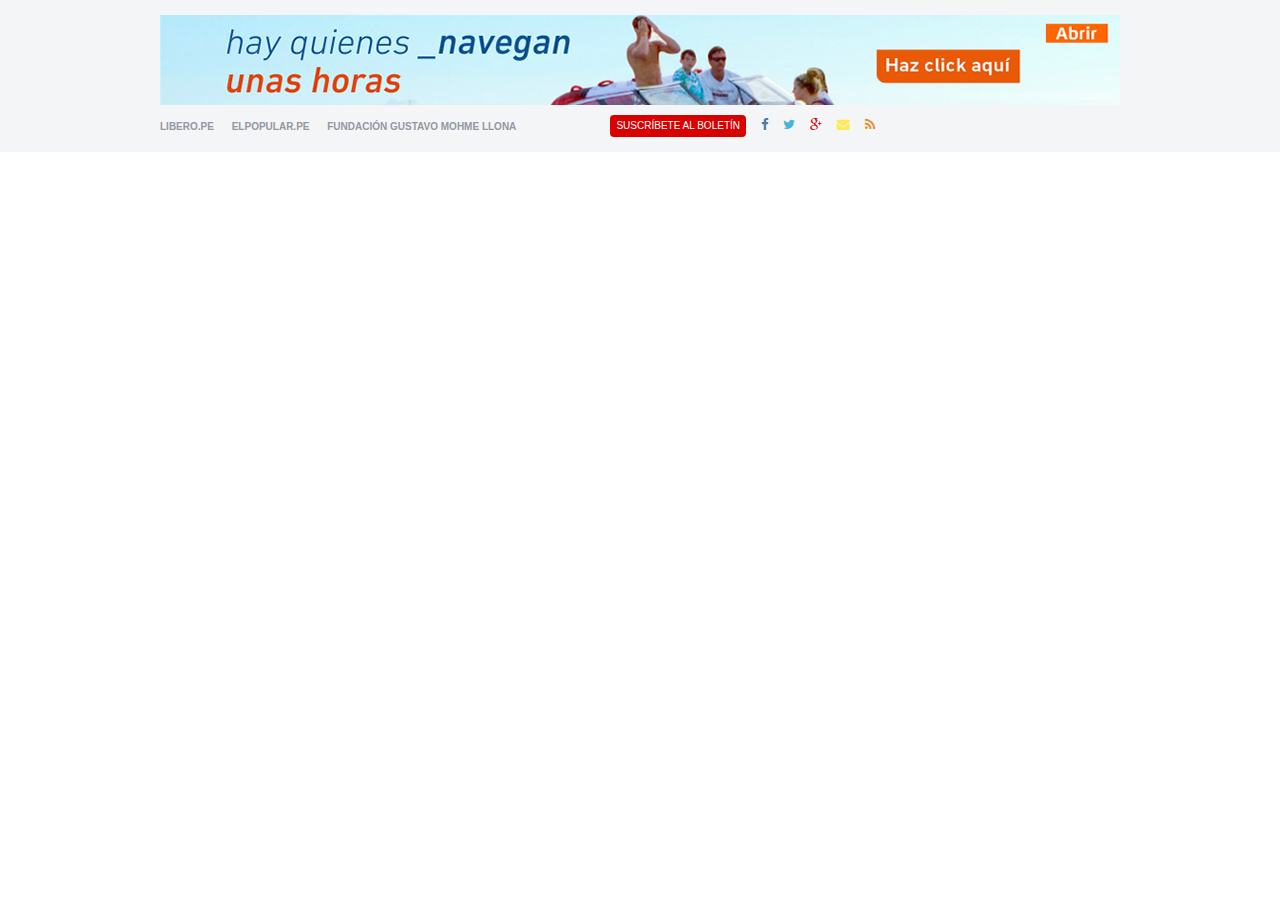
==== _header.html @ 53ae8377 "Header" ====
<!DOCTYPE html>
<html>
  <head>
    <title>Header</title>
    <meta charset="utf-8">
    <meta name="viewport" content="width=device-width, initial-scale=1">
    <link rel="stylesheet" href="assets/css/bootstrap.min.css">
    <link rel="stylesheet" href="assets/css/font-awesome.css">
    <link rel="stylesheet" href="assets/sass/_header.css">
  </head>
  <body>
    <div id="banner">
      <div class="container"><img src="assets/image/banner_top.jpg" alt="_navegan" class="img-responsive">
        <div class="row">
          <div class="col-lg-7 col-md-7">
            <ul>
              <li><a href="http://www.libero.pe/">libero.pe</a></li>
              <li><a href="http://www.elpopular.pe/">elpopular.pe</a></li>
              <li><a href="http://fundacionmohme.org/">fundación gustavo mohme llona</a></li>
            </ul>
          </div>
          <div class="col-lg-5 col-md-5">   
            <div class="media">
              <div class="boletin btn">suscríbete al boletín</div><a href="https://www.facebook.com/larepublicape/?fref=ts"><i class="fa fa-facebook"></i></a><a href="https://twitter.com/larepublica_pe?lang=es"><i class="fa fa-twitter"> </i></a><a href="https://plus.google.com/+larepublica/posts"><i class="fa fa-google-plus"> </i></a><a href="https://www.facebook.com/larepublicape/?fref=ts"><i class="fa fa-envelope"> </i></a><a href="https://www.facebook.com/larepublicape/?fref=ts"><i class="fa fa-rss"> </i></a>
            </div>
          </div>
        </div>
      </div>
    </div>
  </body>
</html>
---- assets/sass/_header.css ----
#banner {
  background-color: #F4F5F7;
  padding: 15px 0;
  font-size: 1rem; }
  #banner ul {
    list-style-type: none;
    padding-left: 0;
    text-transform: uppercase;
    margin-bottom: 0;
    margin-top: 15px; }
  #banner li {
    display: inline-block;
    margin-right: 15px; }
    #banner li a {
      color: #9398A1;
      font-weight: bold; }

.media {
  float: right;
  margin-top: 10px; }
  .media .boletin {
    background-color: #D90000;
    color: #fff;
    text-transform: uppercase;
    padding: 3px 5px;
    font-size: 1rem; }
  .media a {
    margin-left: 15px;
    font-size: 1.3rem; }
  .media .fa-facebook {
    color: #487DA8; }
  .media .fa-twitter {
    color: #46B5D9; }
  .media .fa-google-plus {
    color: #D90000; }
  .media .fa-envelope {
    color: #FFEA56; }
  .media .fa-rss {
    color: #E28F32; }

/*# sourceMappingURL=_header.css.map */
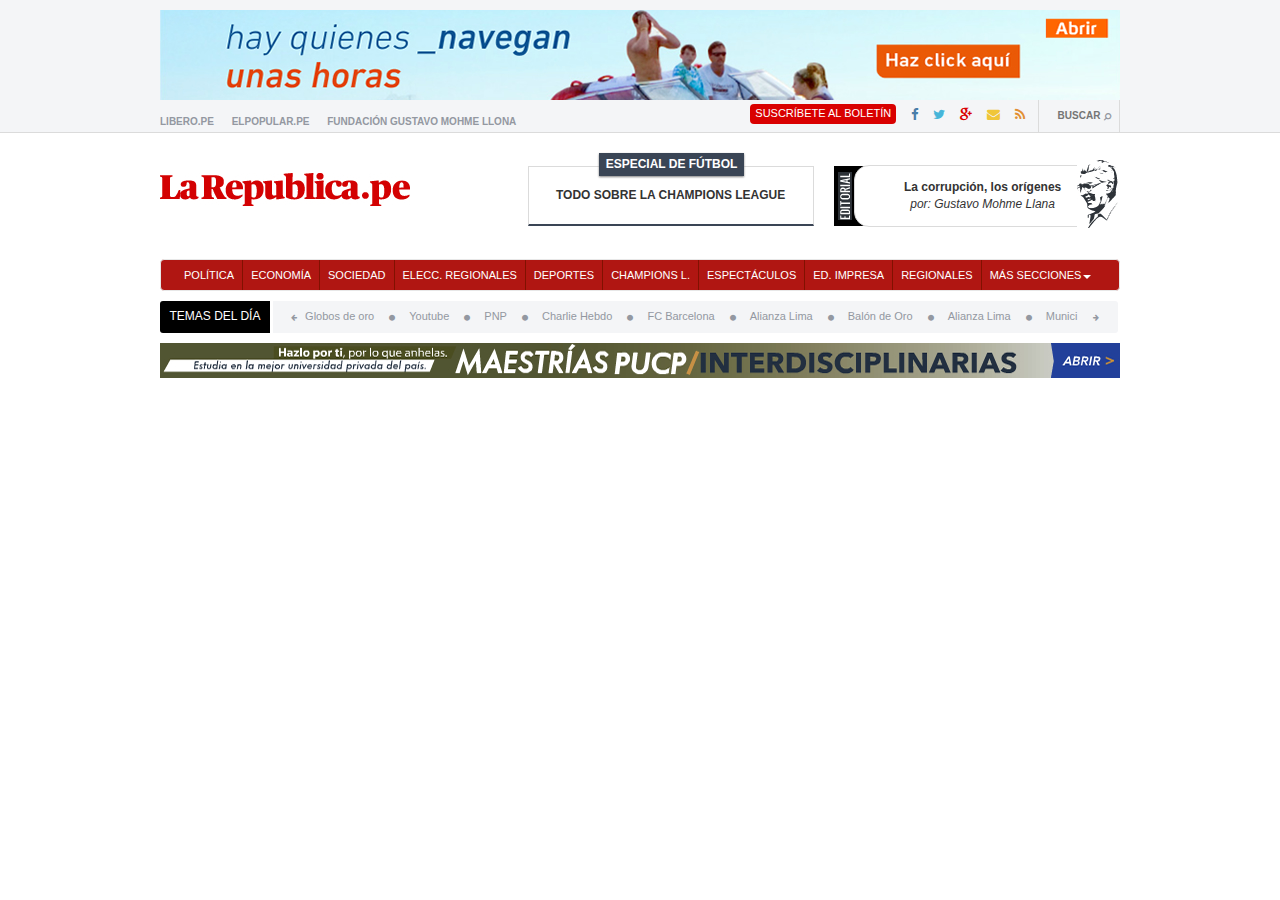
==== commit b3b78870: "Header terminado y columnistas" ====
--- a/_header.html
+++ b/_header.html
@@ -4,28 +4,106 @@
     <title>Header</title>
     <meta charset="utf-8">
     <meta name="viewport" content="width=device-width, initial-scale=1">
+    <link rel="stylesheet" href="assets/css/bootstrap.min12.css">
     <link rel="stylesheet" href="assets/css/bootstrap.min.css">
     <link rel="stylesheet" href="assets/css/font-awesome.css">
+    <link rel="stylesheet" href="assets/css/slick.css">
+    <link rel="stylesheet" href="assets/css/slick-theme.css">
     <link rel="stylesheet" href="assets/sass/_header.css">
   </head>
   <body>
-    <div id="banner">
+    <div id="banner" class="hidden-xs">
       <div class="container"><img src="assets/image/banner_top.jpg" alt="_navegan" class="img-responsive">
         <div class="row">
-          <div class="col-lg-7 col-md-7">
+          <div class="col-lg-8 col-md-8">
             <ul>
               <li><a href="http://www.libero.pe/">libero.pe</a></li>
               <li><a href="http://www.elpopular.pe/">elpopular.pe</a></li>
               <li><a href="http://fundacionmohme.org/">fundación gustavo mohme llona</a></li>
             </ul>
           </div>
-          <div class="col-lg-5 col-md-5">   
-            <div class="media">
-              <div class="boletin btn">suscríbete al boletín</div><a href="https://www.facebook.com/larepublicape/?fref=ts"><i class="fa fa-facebook"></i></a><a href="https://twitter.com/larepublica_pe?lang=es"><i class="fa fa-twitter"> </i></a><a href="https://plus.google.com/+larepublica/posts"><i class="fa fa-google-plus"> </i></a><a href="https://www.facebook.com/larepublicape/?fref=ts"><i class="fa fa-envelope"> </i></a><a href="https://www.facebook.com/larepublicape/?fref=ts"><i class="fa fa-rss"> </i></a>
+          <div class="col-lg-8 col-md-8">   
+            <div class="media"><a href="http://larepublica.pe/boletin" class="boletin btn">suscríbete al boletín</a><a href="https://www.facebook.com/larepublicape/?fref=ts"><i class="fa fa-facebook"></i></a><a href="https://twitter.com/larepublica_pe?lang=es"><i class="fa fa-twitter"></i></a><a href="https://plus.google.com/+larepublica/posts"><i class="fa fa-google-plus"></i></a><a href="https://www.facebook.com/larepublicape/?fref=ts"><i class="fa fa-envelope"></i></a><a href="https://www.facebook.com/larepublicape/?fref=ts"><i class="fa fa-rss"></i></a>
+              <form>
+                <input type="text" placeholder="BUSCAR"><i class="fa fa-search fa-rotate-90"></i>
+              </form>
             </div>
           </div>
         </div>
       </div>
     </div>
+    <header>
+      <div class="container">
+        <div class="row">
+          <div class="col-lg-6 col-md-6"><img src="assets/image/logo-la-republica.jpg" alt="logo-la-república" class="logo"></div>
+          <div class="col-lg-5 col-md-5">
+            <div class="futbol-box">
+              <div>Especial de Fútbol</div>
+              <div>Todo sobre la champions League</div>
+            </div>
+          </div>
+          <div class="col-lg-5 col-md-5">
+            <div class="editorial">
+              <div><img src="assets/image/img_editorial_text.jpg" alt="editorial"></div>
+              <div>
+                <p>La corrupción, los orígenes</p>
+                <p>por: Gustavo Mohme Llana</p>
+              </div><img src="assets/image/img_author.jpg" alt="gustavo-mohme-llana">
+            </div>
+          </div>
+        </div>
+      </div>
+      <div class="container">
+        <div role="navegacion" class="navbar navbar-default">
+          <div class="navbar-header">
+            <button type="button" data-toggle="collapse" data-target=".navbar-collapse" class="navbar-toggle"><span class="sr-only">Toggle navigation</span><span class="icon-bar"></span><span class="icon-bar"></span><span class="icon-bar"></span></button>
+          </div>
+          <div class="navbar-collapse collapse">
+            <ul class="nav navbar-nav">
+              <li><a href="#">política</a></li>
+              <li><a href="#">economía</a></li>
+              <li><a href="#">sociedad</a></li>
+              <li><a href="#">elecc. regionales</a></li>
+              <li><a href="#">deportes</a></li>
+              <li><a href="#">champions l.</a></li>
+              <li><a href="#">espectáculos</a></li>
+              <li><a href="#">ed. impresa</a></li>
+              <li><a href="#">regionales</a></li>
+              <li class="dropdown"><a href="#" data-toggle="dropdown" class="dropdown toggle">más secciones<b class="caret"></b></a>
+                <ul class="dropdown-menu">
+                  <li><a href="#">tecnología</a></li>
+                  <li><a href="#">turismo</a></li>
+                  <li><a href="#">empresa</a></li>
+                </ul>
+              </li>
+            </ul>
+          </div>
+        </div>
+      </div>
+    </header>
+    <div id="temas">
+      <div class="container">
+        <div class="temas-del-dia">temas del día</div>
+        <div class="tags">
+          <ul>
+            <li><a href="#"><i class="fa fa-arrow-left"></i> Globos de oro<i class="fa fa-circle"></i></a></li>
+            <li><a href="#">Youtube<i class="fa fa-circle"></i></a></li>
+            <li><a href="#">PNP<i class="fa fa-circle"></i></a></li>
+            <li><a href="#">Charlie Hebdo<i class="fa fa-circle"></i></a></li>
+            <li><a href="#">FC Barcelona<i class="fa fa-circle"></i></a></li>
+            <li><a href="#">Alianza Lima<i class="fa fa-circle"></i></a></li>
+            <li><a href="#">Balón de Oro<i class="fa fa-circle"></i></a></li>
+            <li><a href="#">Alianza Lima<i class="fa fa-circle"></i></a></li>
+            <li><a href="#">Munici<i class="fa fa-arrow-right"></i></a></li>
+          </ul>
+        </div>
+      </div>
+    </div>
+    <div id="publicidad" class="hidden-xs">
+      <div class="container"><img src="assets/image/banner-header.jpg" alt="pucp-maestrías" class="img-responsive"></div>
+    </div>
+    <script src="assets/js/jquery.js"></script>
+    <script src="assets/js/bootstrap.min.js"></script>
+    <script src="assets/js/slick.min.js"></script>
   </body>
 </html>--- a/assets/sass/_header.css
+++ b/assets/sass/_header.css
@@ -1,7 +1,9 @@
 #banner {
   background-color: #F4F5F7;
-  padding: 15px 0;
-  font-size: 1rem; }
+  padding-top: 10px;
+  font-size: 1rem;
+  font-weight: bold;
+  border-bottom: 1px solid #dbdbdb; }
   #banner ul {
     list-style-type: none;
     padding-left: 0;
@@ -12,8 +14,7 @@
     display: inline-block;
     margin-right: 15px; }
     #banner li a {
-      color: #9398A1;
-      font-weight: bold; }
+      color: #9398A1; }
 
 .media {
   float: right;
@@ -22,8 +23,9 @@
     background-color: #D90000;
     color: #fff;
     text-transform: uppercase;
-    padding: 3px 5px;
-    font-size: 1rem; }
+    padding: 1px 4px;
+    font-size: 1.1rem;
+    margin-top: -5px; }
   .media a {
     margin-left: 15px;
     font-size: 1.3rem; }
@@ -32,10 +34,145 @@
   .media .fa-twitter {
     color: #46B5D9; }
   .media .fa-google-plus {
-    color: #D90000; }
+    color: #D90000;
+    font-weight: bold; }
   .media .fa-envelope {
-    color: #FFEA56; }
+    color: #F0C639; }
   .media .fa-rss {
     color: #E28F32; }
+  .media form {
+    display: inline-block;
+    border-right: 1px solid #dbdbdb;
+    border-left: 1px solid #dbdbdb;
+    margin-left: 10px;
+    position: relative;
+    color: #9398A1;
+    padding: 8px 0; }
+    .media form input {
+      background-color: #F4F5F7;
+      border: none;
+      text-align: center;
+      width: 80px; }
+    .media form i {
+      position: absolute;
+      right: 10%;
+      top: 36%;
+      font-size: 0.8rem; }
+
+header {
+  padding: 20px 0 0 0;
+  background-color: #fff;
+  font-size: 1.2rem;
+  margin-bottom: -10px; }
+  header .logo {
+    margin: 20px 0; }
+  header .futbol-box {
+    text-transform: uppercase;
+    text-align: center;
+    position: relative;
+    font-weight: bold;
+    padding: 13px 0; }
+    header .futbol-box div:first-child {
+      background-color: #3A4555;
+      color: #fff;
+      width: 145px;
+      padding: 3px;
+      box-shadow: 0px 1px 2px grey;
+      position: absolute;
+      left: 25%;
+      top: 0%; }
+    header .futbol-box div:last-child {
+      border: 1px solid #dbdbdb;
+      border-bottom: 2px solid #3A4555;
+      padding: 20px; }
+  header .editorial {
+    padding: 13px 0;
+    position: relative; }
+    header .editorial div:first-child {
+      background-color: #000;
+      padding: 6px 4px;
+      position: absolute;
+      width: 100%; }
+    header .editorial div:nth-child(2) {
+      border: 1px solid #dbdbdb;
+      background-color: #fff;
+      border-radius: 15px;
+      position: absolute;
+      top: 45%;
+      left: 7%;
+      padding: 13px;
+      width: 90%;
+      text-align: center; }
+    header .editorial p:nth-child(1) {
+      font-weight: bold;
+      margin-bottom: 0; }
+    header .editorial p:nth-child(2) {
+      font-style: italic;
+      margin-bottom: 0; }
+    header .editorial img:nth-child(3) {
+      position: absolute;
+      right: 0;
+      top: 25%; }
+  header .navbar-default {
+    background-color: #B01612;
+    text-transform: uppercase;
+    padding: 0;
+    text-align: center;
+    min-height: 30px;
+    font-size: 1.1rem;
+    margin-top: 20px; }
+    header .navbar-default a {
+      padding: 5px 8px;
+      color: #fff !important; }
+    header .navbar-default li {
+      border-right: 1px solid #811101; }
+    header .navbar-default li:last-child {
+      border: none; }
+  header .collapse {
+    visibility: visible; }
+
+.dropdown-menu {
+  background-color: #811101;
+  font-size: 1.1rem; }
+
+#temas {
+  font-size: 1.1rem;
+  margin-bottom: 10px; }
+  #temas .temas-del-dia {
+    background-color: #000;
+    color: #fff;
+    display: inline-block;
+    width: 110px;
+    padding: 7px 5px;
+    text-transform: uppercase;
+    font-size: 1.2rem;
+    text-align: center;
+    border-radius: 3px 0 0px 3px; }
+  #temas .tags {
+    background-color: #F4F5F7;
+    display: inline-block;
+    border-radius: 0px 3px 3px 0;
+    width: 88%;
+    padding: 2px 0 0; }
+    #temas .tags ul {
+      list-style-type: none;
+      padding-left: 0;
+      margin-bottom: 8px; }
+    #temas .tags li {
+      display: inline-block;
+      padding: 6px 3px 0; }
+    #temas .tags a {
+      color: #9398A1; }
+    #temas .tags i {
+      font-size: 0.7rem;
+      padding-left: 15px;
+      padding-right: 5px; }
+
+@media screen and (max-width: 980px) {
+  header .col-lg-5 {
+    display: none; }
+
+  #temas {
+    display: none; } }
 
 /*# sourceMappingURL=_header.css.map */
